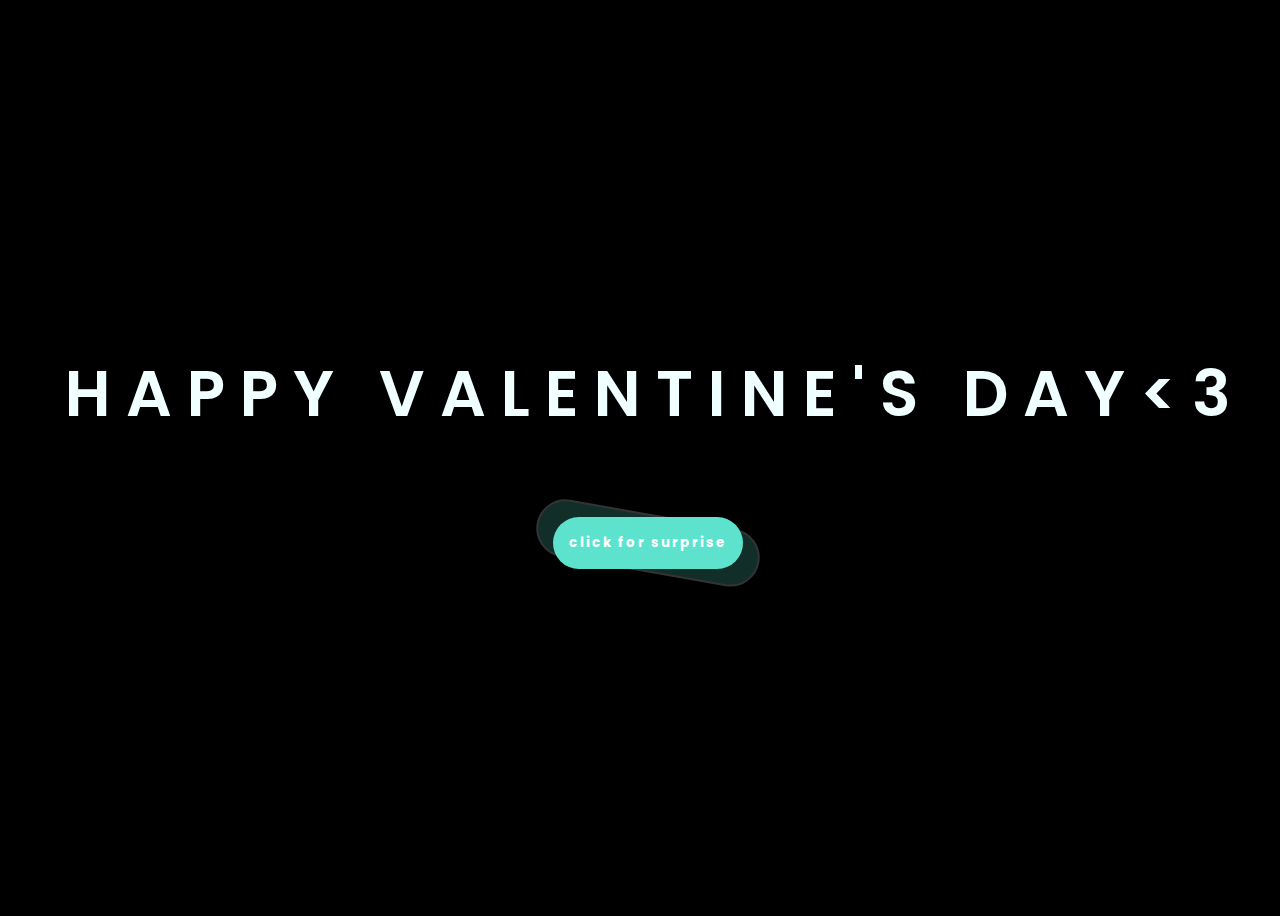
==== index.html @ 7cb49137 "initial commit" ====
<!DOCTYPE html>
<html lang="en">
<head>
    <meta charset="UTF-8">
    <meta http-equiv="X-UA-Compatible" content="IE=edge">
    <meta name="viewport" content="width=device-width, initial-scale=1.0">
    <link rel="stylesheet" href="css/style.css">
    <link rel="icon" href="img/flowers.png" type="image/x-icon">
    <title>from tian! (for all my gurls) </title>
</head>
<body>
    <div class="greetings">
        
        <span>H</span>
        <span>A</span>
        <span>P</span>
        <span>P</span>
        <span>Y</span>
        <span>‎‎‎ ‎‎</span>
        <span>V</span>
        <span>A</span>
        <span>L</span>
        <span>E</span>
        <span>N</span>
        <span>T</span>
        <span>I</span>
        <span>N</span>
        <span>E</span>
        <span>'</span>
        <span>S</span>
        <span>‎‎ ‎‎<span>
        <span>D</span>
        <span>A</span>
        <span>Y</span>
        <span><</span>
        <span>3</span>

    </div>
    <br>
    <br>
    <br>
    <div class="button">
        <button class="btn">
            <div><a href="flower.html">click for surprise</a></div>
            <svg xmlns="http://www.w3.org/2000/svg" width="25px" height="25px" viewBox="0 0 24 24" fill="none">
          <path d="M11.6801 14.62L14.2401 12.06L11.6801 9.5" stroke="white" stroke-width="2" stroke-miterlimit="10" stroke-linecap="round" stroke-linejoin="round"></path>
          <path d="M4 12.0601H14.17" stroke="white" stroke-width="2" stroke-miterlimit="10" stroke-linecap="round" stroke-linejoin="round"></path>
          <path d="M12 4C16.42 4 20 7 20 12C20 17 16.42 20 12 20" stroke="white" stroke-width="2" stroke-miterlimit="10" stroke-linecap="round" stroke-linejoin="round"></path>
          </svg>
          </button>
        
    </div>
</body>
</html>
---- css/style.css ----
@import url('https://fonts.googleapis.com/css2?family=Poppins:ital,wght@0,500;1,900&display=swap');
*{
    font-family: 'Poppins',cursive;
}
body{
    color: azure;
    width: 100%;
    height: 100vh;
    display: flex;
    flex-direction: column;
    align-items: center;
    justify-content: center;
    background-color: black;
}
.greetings{
    font-size: 4rem;
    font-weight: 600;
}
.greetings > span{
    animation: glow 0.5s ease-in-out infinite;
}
@keyframes glow{
    0%, 100%{
        color: #fff;
        text-shadow: 0 0 12px #39c6d6, 0 0 50px #39c6d6, 0 0 100px #39c6d6;
    }
    10%, 90%{
        color: #111;
        text-shadow: none;
    }
}
.greetings > span:nth-child(1){
    animation-delay: .7s ;
}
.greetings > span:nth-child(2){
    animation-delay: .7s ;
}
.greetings > span:nth-child(3){
    animation-delay: .7s ;
}
.greetings > span:nth-child(4){
    animation-delay: .7s;
}
.greetings > span:nth-child(5){
    animation-delay: .7s;
}
.greetings > span:nth-child(6){
    animation-delay: .7s ;
}
.greetings > span:nth-child(7){
    animation-delay: .7s ;
}
.greetings > span:nth-child(8){
    animation-delay: .7s ;
}
.greetings > span:nth-child(9){
    animation-delay: .7s ;
}
.greetings > span:nth-child(10){
    animation-delay: .7s ;
}
.greetings > span:nth-child(11){
    animation-delay: .7s ;
}
.greetings > span:nth-child(12){
    animation-delay: .7s ;
}
.greetings > span:nth-child(13){
    animation-delay: .7s ;
}
.greetings > span:nth-child(14){
    animation-delay: .7s ;
}
.greetings > span:nth-child(15){
    animation-delay: .7s ;
}
.greetings > span:nth-child(16){
    animation-delay: .7s ;
}
.greetings > span:nth-child(17){
    animation-delay: .7s ;
}
.greetings > span:nth-child(18){
    animation-delay: .7s ;
}
.greetings > span:nth-child(19){
    animation-delay: .7s ;
}
.greetings > span:nth-child(20){
    animation-delay: .7s ;
}
.greetings > span:nth-child(21){
    animation-delay: .7s ;
}
.greetings > span:nth-child(22){
    animation-delay: .7s ;
}
.greetings > span:nth-child(23){
    animation-delay: .7s ;
}
.greetings > span:nth-child(24){
    animation-delay: .7s ;
}
.greetings > span:nth-child(25){
    animation-delay: .7s ;
}
.greetings > span:nth-child(26){
    animation-delay: .7s ;
}
.greetings > span:nth-child(27){
    animation-delay: .7s ;
}
.greetings > span:nth-child(28){
    animation-delay: .7s ;
}
.greetings > span:nth-child(29){
    animation-delay: .7s ;
}

.btn {
    --color: #5de3cd;
    position: relative;
    display: flex;
    justify-content: center;
    align-items: center;
    transition: all .5s;
    border: none;
    background-color: transparent;
  }
  
  .btn div {
    letter-spacing: 2px;
    font-weight: bold;
    background: var(--color);
    border-radius: 2rem;
    color: white;
    padding: 1rem;
    text-decoration: none;
  }
  .btn a {
    text-decoration: none;
    color: #fff;
  }
  .btn::before {
    content: '';
    z-index: -1;
    background-color: var(--color);
    border: 2px solid white;
    border-radius: 2rem;
    width: 110%;
    height: 100%;
    position: absolute;
    transform: rotate(10deg);
    transition: .5s;
    opacity: 0.2;
  }
  
  .btn:hover {
    cursor: pointer;
    filter: brightness(1.2);
    transform: scale(1.1);
  }
  
  .btn:hover::before {
    transform: rotate(0deg);
    opacity: 1;
  }
  
  .btn svg {
    transform: translateX(-200%);
    transition: .5s;
    width: 0;
    opacity: 0;
  }
  
  .btn:hover svg {
    width: 25px;
    transform: translateX(0%);
    opacity: 1;
  }
  
  .btn:active {
    filter: brightness(1.4);
  }

@media screen and (max-width:600px){
    .greetings{
        display: block;
        font-size: 1.8rem;
        font-weight: 600;
        text-align: center;
    }

    .btn div {
        padding: 0.8rem; /* Adjust padding for smaller screens */
      }
    
      .btn::before {
        width: 95%; /* Adjust the width for smaller screens */
      }
    
      .btn svg {
        width: 20px; /* Adjust the width of the SVG for smaller screens */
      }
}
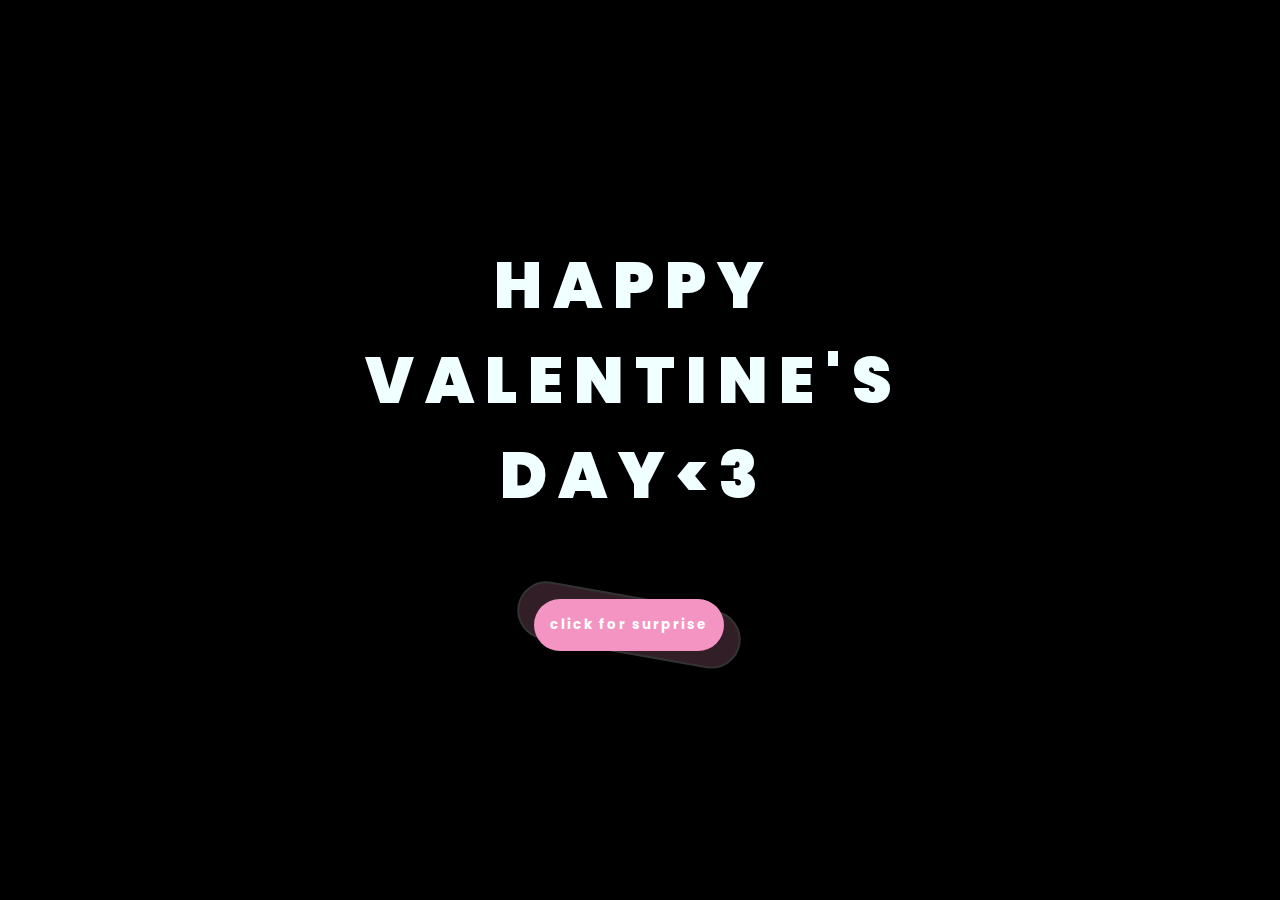
==== commit ee62de45: "initial commit 17.0" ====
--- a/index.html
+++ b/index.html
@@ -16,7 +16,7 @@
         <span>P</span>
         <span>P</span>
         <span>Y</span>
-        <span>‎‎‎ ‎‎</span>
+        <br>
         <span>V</span>
         <span>A</span>
         <span>L</span>
@@ -28,7 +28,7 @@
         <span>E</span>
         <span>'</span>
         <span>S</span>
-        <span>‎‎ ‎‎<span>
+        <br>
         <span>D</span>
         <span>A</span>
         <span>Y</span>
--- a/css/style.css
+++ b/css/style.css
@@ -2,31 +2,36 @@
 *{
     font-family: 'Poppins',cursive;
 }
-body{
+
+body {
     color: azure;
-    width: 100%;
-    height: 100vh;
+    width: 97%;
+    min-height: 97vh;
     display: flex;
     flex-direction: column;
     align-items: center;
     justify-content: center;
     background-color: black;
+    overflow: hidden;
 }
 .greetings{
     font-size: 4rem;
-    font-weight: 600;
+    font-weight: 1000;
+    text-align: center;
 }
 .greetings > span{
-    animation: glow 0.5s ease-in-out infinite;
+    animation: glow 1s  ease-in infinite;
 }
 @keyframes glow{
     0%, 100%{
         color: #fff;
-        text-shadow: 0 0 12px #39c6d6, 0 0 50px #39c6d6, 0 0 100px #39c6d6;
+        text-shadow: 0 0 12px #f494c3, 0 0 50px #f494c3, 0 0 100px #f494c3;
+        opacity: 2;   
     }
     10%, 90%{
         color: #111;
         text-shadow: none;
+        opacity: 2;
     }
 }
 .greetings > span:nth-child(1){
@@ -118,7 +123,7 @@
 }
 
 .btn {
-    --color: #5de3cd;
+    --color: #f494c3;
     position: relative;
     display: flex;
     justify-content: center;
@@ -183,23 +188,32 @@
     filter: brightness(1.4);
   }
 
-@media screen and (max-width:600px){
-    .greetings{
-        display: block;
-        font-size: 1.8rem;
-        font-weight: 600;
+  @media screen and (max-width: 600px) {
+    body {
+        padding: 20px; /* Add some padding to the body for better spacing */
+    }
+
+    .greetings {
+        font-size: 2rem;
         text-align: center;
     }
 
     .btn div {
         padding: 0.8rem; /* Adjust padding for smaller screens */
-      }
-    
-      .btn::before {
+    }
+
+    .btn::before {
         width: 95%; /* Adjust the width for smaller screens */
-      }
-    
-      .btn svg {
+    }
+
+    .btn svg {
         width: 20px; /* Adjust the width of the SVG for smaller screens */
-      }
+    }
+
+    .music-icon {
+        font-size: 20px; /* Adjust the font size for the music icon on smaller screens */
+        top: 20px;
+        right: 15px;
+        padding: 8px;
+    }
 }